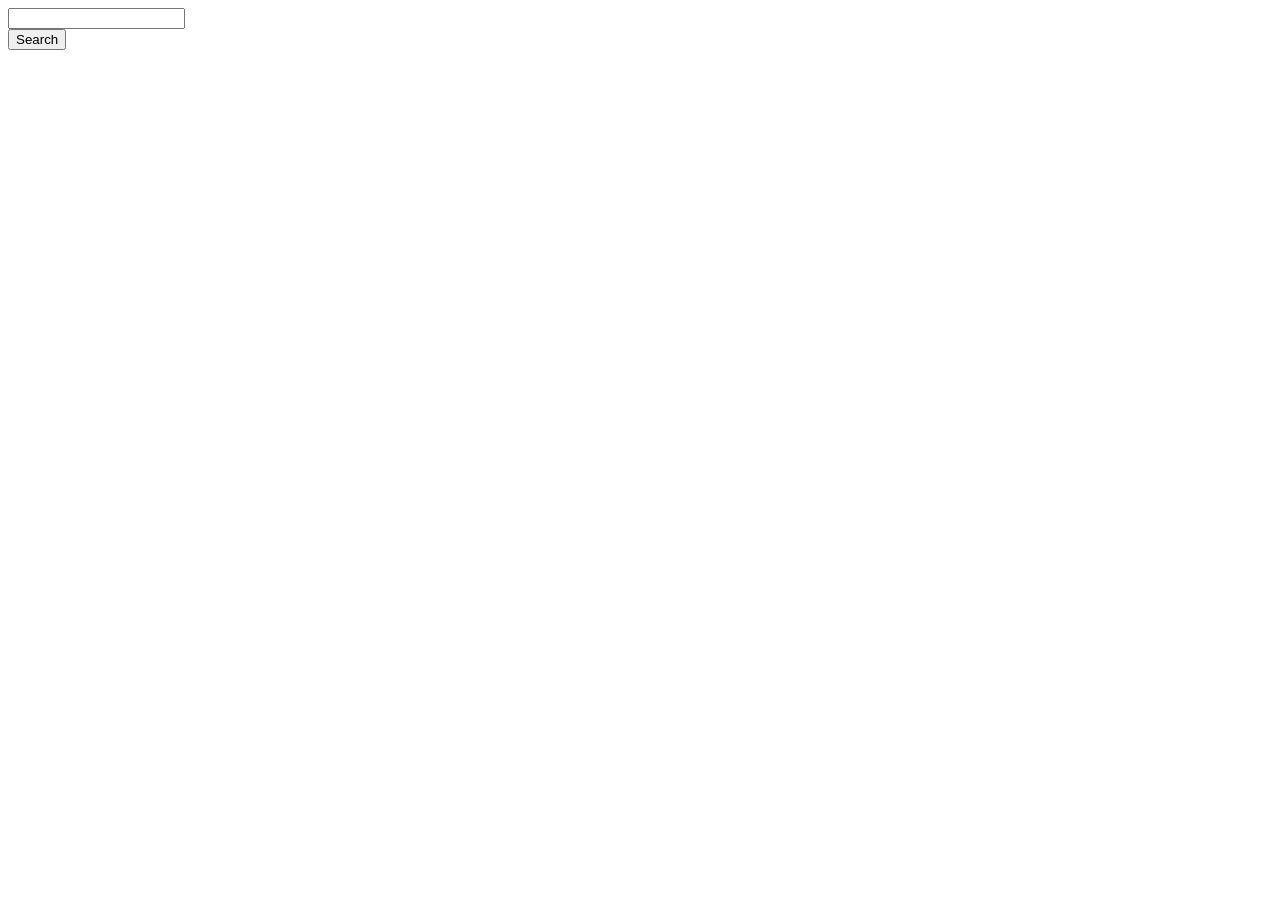
==== src/index.html @ 19735789 "task1" ====
<!DOCTYPE html>
<html lang="en">
  <head>
    <meta charset="UTF-8" />
    <link rel="icon" type="image/svg+xml" href="/favicon.svg" />
    <meta name="viewport" content="width=device-width, initial-scale=1.0" />
    <title>goit-js-hw-11</title>
    <link rel="stylesheet" href="./css/styles.css" />
  </head>
  <body>
    <form class="search-form">
      <div class="">
        <input type="text" class="search-input" name="query" />
      </div>
      <button type="submit" class="search-btn">Search</button>
    </form>
    <span class="loader position is-hidden"></span>
    <div class="img-container"></div>
    <script type="module" src="./main.js"></script>
  </body>
</html>
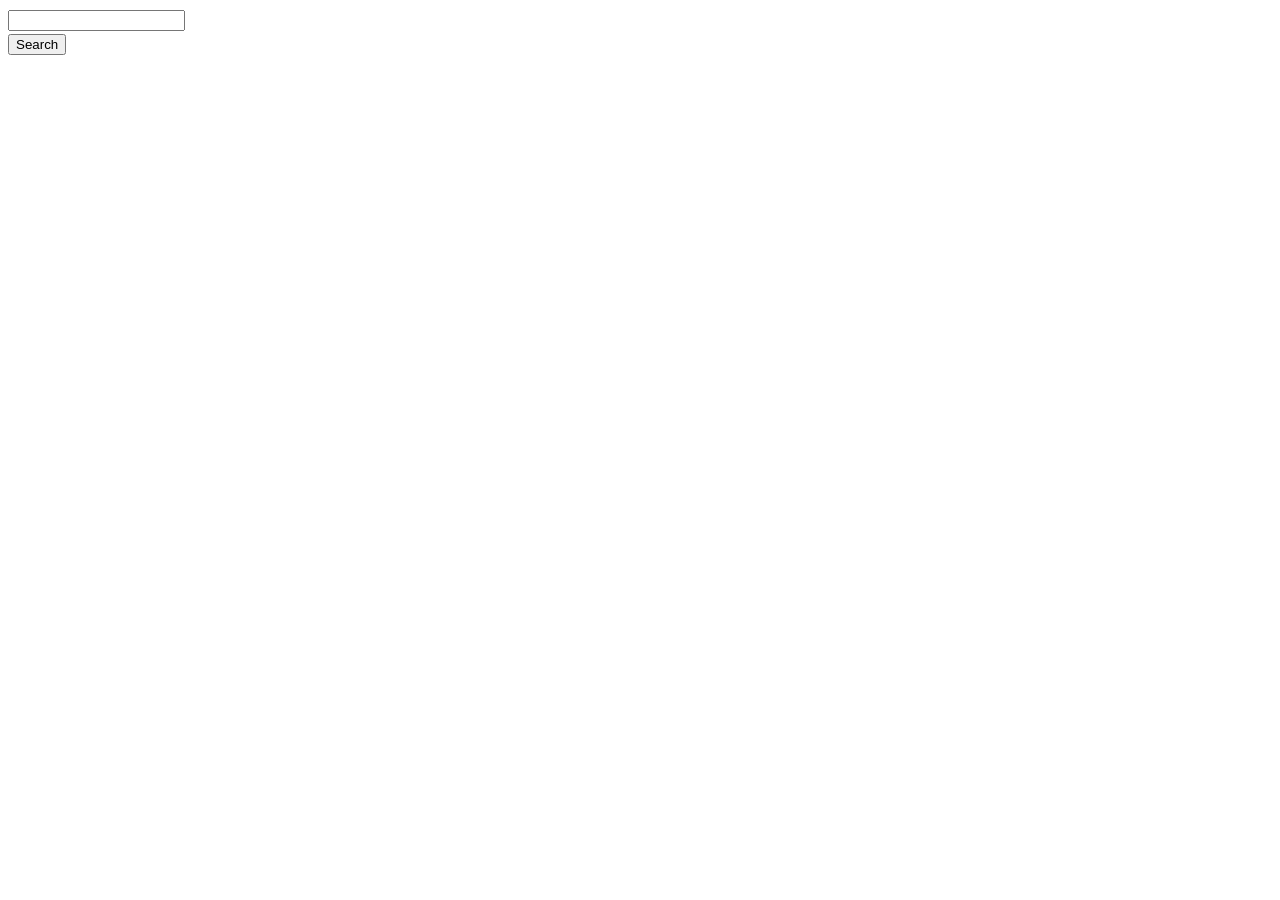
==== commit c42910ea: "scc" ====
--- a/src/index.html
+++ b/src/index.html
@@ -16,6 +16,7 @@
     </form>
     <span class="loader position is-hidden"></span>
     <div class="img-container"></div>
+    
     <script type="module" src="./main.js"></script>
   </body>
 </html>
--- a/src/css/styles.css
+++ b/src/css/styles.css
@@ -0,0 +1,119 @@
+/**
+  |============================
+  | include css partials with
+  | default @import url()
+  |============================
+*/
+@import url('./reset.css');
+@import url('./vite-promo.css');
+@import url('./header.css');
+
+:root {
+  font-family: Inter, Avenir, Helvetica, Arial, sans-serif;
+  font-size: 16px;
+  line-height: 24px;
+  font-weight: 400;
+
+  color: #242424;
+  background-color: rgba(255, 255, 255, 0.87);
+
+  font-synthesis: none;
+  text-rendering: optimizeLegibility;
+  -webkit-font-smoothing: antialiased;
+  -moz-osx-font-smoothing: grayscale;
+  -webkit-text-size-adjust: 100%;
+}
+.loader {
+        transform: rotateZ(45deg);
+        perspective: 1000px;
+        border-radius: 50%;
+        width: 48px;
+        height: 48px;
+        color: #fff;
+      }
+        .loader:before,
+        .loader:after {
+          content: '';
+          display: block;
+          position: absolute;
+          top: 0;
+          left: 0;
+          width: inherit;
+          height: inherit;
+          border-radius: 50%;
+          transform: rotateX(70deg);
+          animation: 1s spin linear infinite;
+        }
+        .loader:after {
+          color: #FF3D00;
+          transform: rotateY(70deg);
+          animation-delay: .4s;
+        }
+
+      @keyframes rotate {
+        0% {
+          transform: translate(-50%, -50%) rotateZ(0deg);
+        }
+        100% {
+          transform: translate(-50%, -50%) rotateZ(360deg);
+        }
+      }
+
+      @keyframes rotateccw {
+        0% {
+          transform: translate(-50%, -50%) rotate(0deg);
+        }
+        100% {
+          transform: translate(-50%, -50%) rotate(-360deg);
+        }
+      }
+
+      @keyframes spin {
+        0%,
+        100% {
+          box-shadow: .2em 0px 0 0px currentcolor;
+        }
+        12% {
+          box-shadow: .2em .2em 0 0 currentcolor;
+        }
+        25% {
+          box-shadow: 0 .2em 0 0px currentcolor;
+        }
+        37% {
+          box-shadow: -.2em .2em 0 0 currentcolor;
+        }
+        50% {
+          box-shadow: -.2em 0 0 0 currentcolor;
+        }
+        62% {
+          box-shadow: -.2em -.2em 0 0 currentcolor;
+        }
+        75% {
+          box-shadow: 0px -.2em 0 0 currentcolor;
+        }
+        87% {
+          box-shadow: .2em -.2em 0 0 currentcolor;
+        }
+      }
+  .position {
+    position: fixed;
+    top: 50%;
+    left: 50%;
+    transform: translate(-50%, -50%);
+}
+
+.loader {
+    width: 48px;
+    height: 48px;
+    border: 5px solid #0d0d0d;
+    border-bottom-color: #ff3d00;
+    border-radius: 50%;
+    display: inline-block;
+    box-sizing: border-box;
+    animation: rotation 1s linear infinite;
+}
+
+.loader.is-hidden {
+    opacity: 0;
+    visibility: hidden;
+}
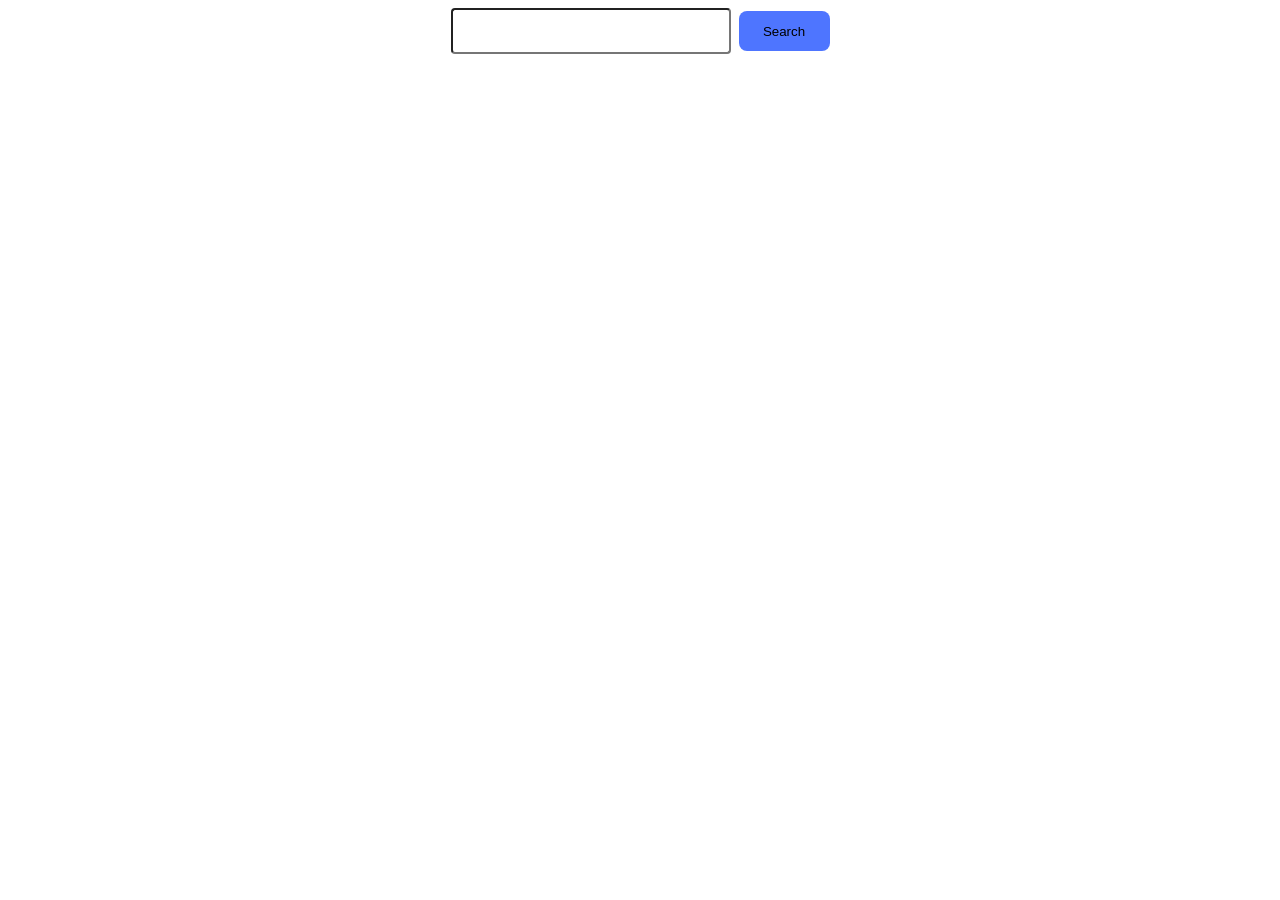
==== commit 2832ebfa: "update" ====
--- a/src/index.html
+++ b/src/index.html
@@ -16,7 +16,6 @@
     </form>
     <span class="loader position is-hidden"></span>
     <div class="img-container"></div>
-    
     <script type="module" src="./main.js"></script>
   </body>
 </html>
--- a/src/css/styles.css
+++ b/src/css/styles.css
@@ -116,4 +116,68 @@
 .loader.is-hidden {
     opacity: 0;
     visibility: hidden;
-}+}
+
+.search-form {
+    
+    align-items: center;
+    margin: 0 auto;
+    display: flex;
+    justify-content: center;
+    gap: 8px;
+    margin-bottom: 30px;
+}
+
+.img-container {
+    flex-wrap: wrap;
+    justify-content: center;
+    gap: 24px;
+    display: flex;
+    
+}
+
+.search-input {
+ border-radius: 4px;
+width: 272px;
+height: 40px;
+}
+
+.search-btn {
+  border-radius: 8px;
+padding: 8px 16px;
+width: 91px;
+height: 40px;
+background: #4e75ff;
+border: none;
+}
+
+.photo-list {
+ width: calc((100% - 48px) / 3);
+}
+
+.photo {
+    width: 100%;
+    height: 100%;
+    object-fit: cover;
+    display: block;
+}
+
+.info {
+    width: 100%;
+    justify-content: center;
+    align-items: center;
+    gap: .625rem;
+    display: flex;
+}
+
+.info-list {
+  display: flex;
+  gap: 28px;
+
+}
+
+.info-item {
+  display: flex;
+  flex-direction: column;
+}
+
